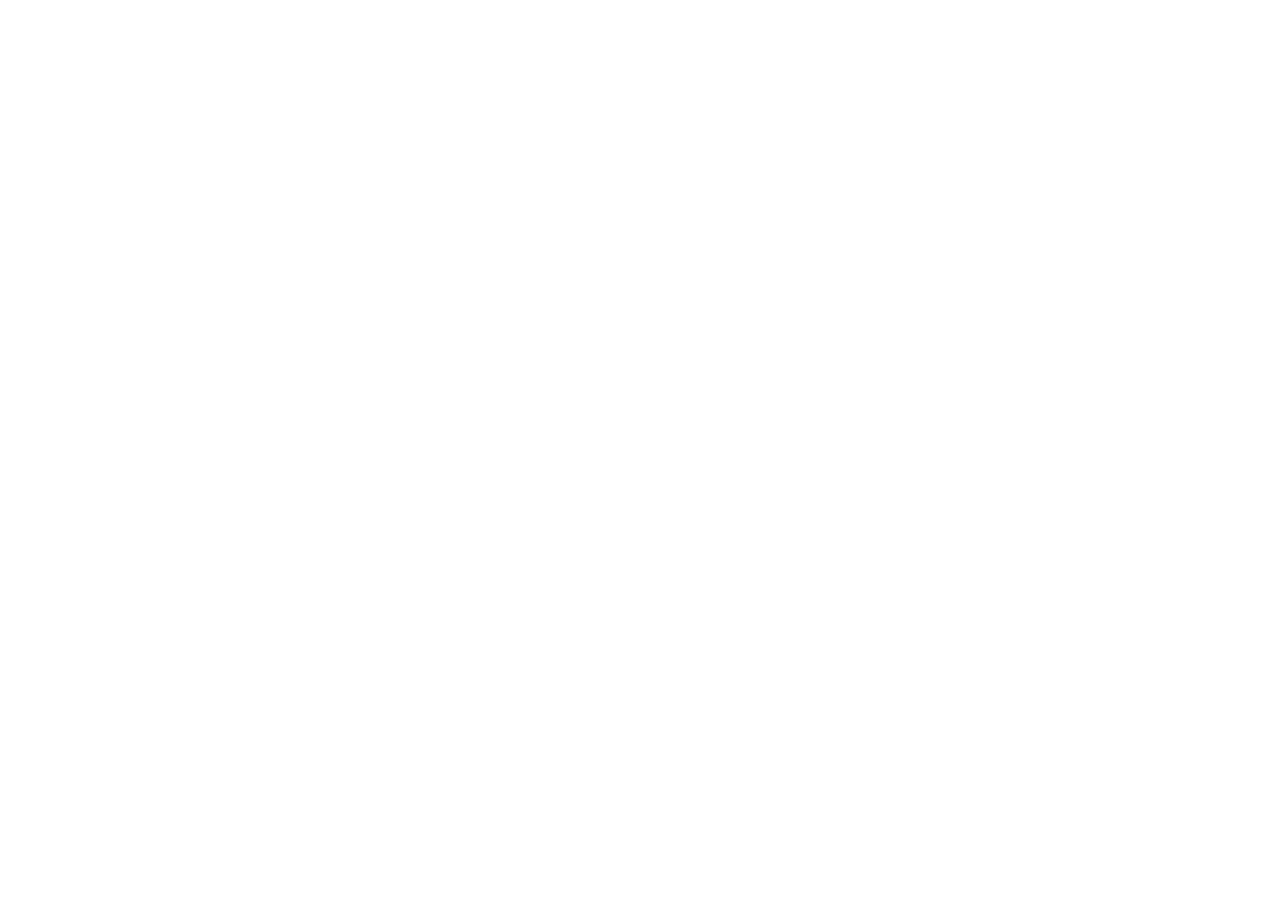
==== decks.html @ 9e34f704 "Add basic home page to test search functionality" ====
<!DOCTYPE html>
<html lang="en">
<head>
    <meta charset="UTF-8">
    <meta name="viewport" content="width=device-width, initial-scale=1.0">
    <title>Deckbuilder - My decks</title>
</head>
<body>
    
</body>
</html>
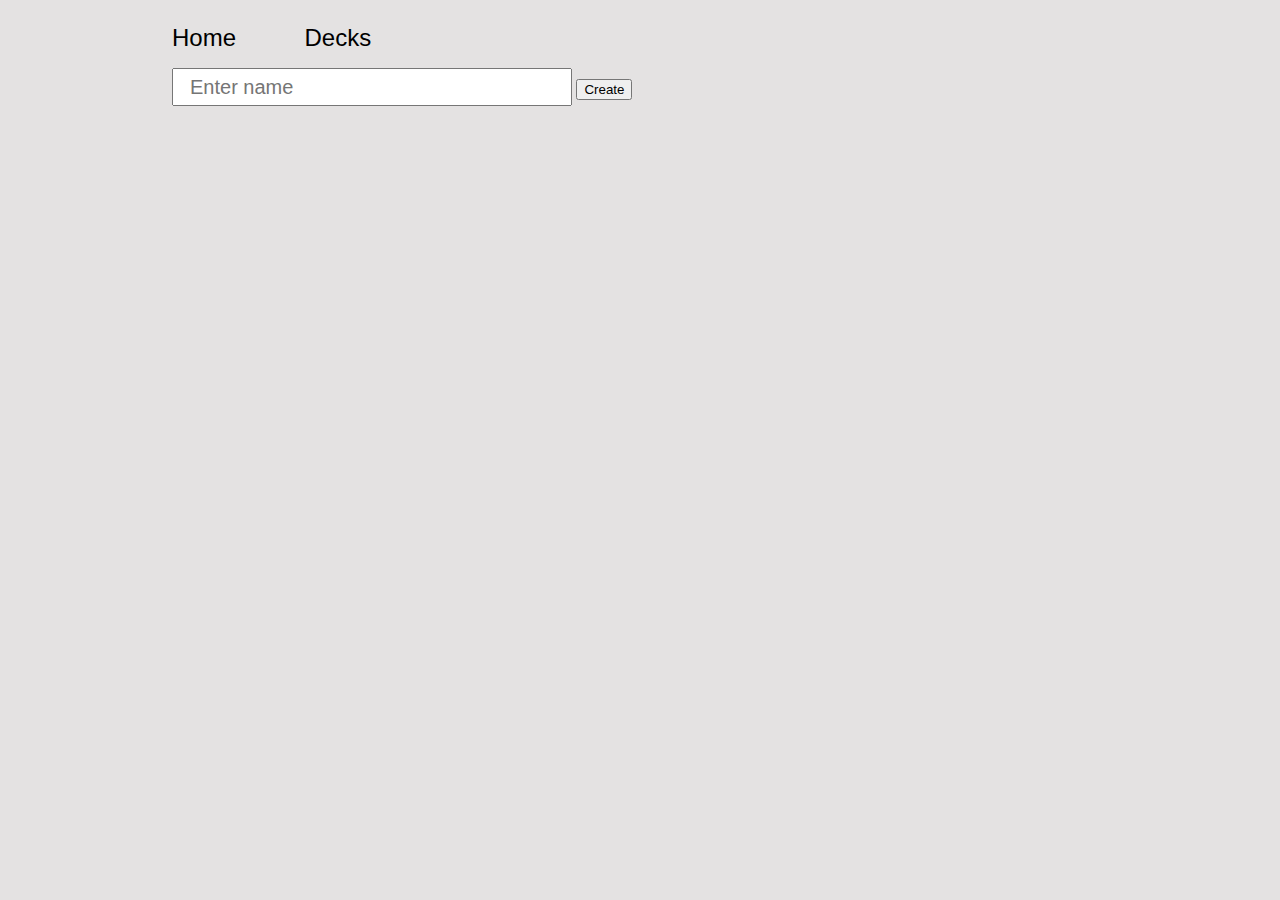
==== commit 4f86e080: "Add interface to create decks and edit decks via search" ====
--- a/decks.html
+++ b/decks.html
@@ -4,8 +4,24 @@
     <meta charset="UTF-8">
     <meta name="viewport" content="width=device-width, initial-scale=1.0">
     <title>Deckbuilder - My decks</title>
+    <link rel="stylesheet" href="css/base.css">
+    <link rel="stylesheet" href="css/decks.css">
+    <script src="js/deck.js"></script>
+    <script src="js/decks.js"></script>
 </head>
 <body>
-    
+    <header>
+        <nav>
+            <a href="index.html">Home</a>
+            <a href="decks.html">Decks</a>
+        </nav>
+        <form class="new-deck-form">
+            <input type="text" id="card-name" placeholder="Enter name">
+            <input type="submit" value="Create">
+        </form>
+    </header>
+    <main>
+        <div class="deck-list-container"></div>
+    </main>
 </body>
 </html>--- a/css/base.css
+++ b/css/base.css
@@ -0,0 +1,100 @@
+:root{
+    font-family: 'Gill Sans', 'Gill Sans MT', Calibri, 'Trebuchet MS', sans-serif;
+}
+
+body {
+    background-color: rgb(228, 226, 226);
+}
+
+header {
+    max-width: 1000px;
+    margin: auto;
+
+    form {
+        padding: 1rem 2rem;
+        > input[type="text"] {
+            max-width: 25rem;
+            width: 100%;
+            line-height: 2rem;
+            font-size: 1.25rem;
+            padding-left: 1rem;
+            box-sizing: border-box;
+            font-family: 'Gill Sans', 'Gill Sans MT', Calibri, 'Trebuchet MS', sans-serif;
+        }
+
+        > .filter-settings{
+            > .mana-filter {
+                display: flex;
+                padding: 1rem;
+                box-sizing: border-box;
+
+                > .mana {
+                    opacity: 0.2;
+                    margin: 0.5rem;
+                    cursor: pointer;
+
+                    &:hover {
+                        opacity: 0.8;
+                    }
+
+                    &.active {
+                        opacity: 1;
+                    }
+                }
+            }
+        }
+    }
+
+    nav {
+        padding-top: 1rem;
+        a {
+            font-size: 1.5rem;
+            padding: 0 2rem 0 2rem;
+            text-decoration: none;
+            color: black;
+        }
+    }
+}
+
+.hidden {
+    display: none;
+}
+
+.mana {
+    background-image: url("../assets/mana.svg");
+    background-repeat: no-repeat;
+    background-size: auto 700%;
+    font-size: 100%;
+
+    width: 2.5em;
+    height: 2.5em;
+
+    border-radius: 50%;
+    box-shadow: 1px 0px 5px 0px rgba(0, 0, 0, 0.5);
+
+    &.white{
+        background-position: 44.4% 33.3%;
+        background-color: #F8F6D8;
+    }
+
+    &.blue{
+        background-position: 55.5% 33.3%;
+        background-color: #C1D7E9;
+    }
+
+    &.black{
+        background-position: 66.6% 33.3%;
+        background-color: #BBB1AB;
+    }
+
+    &.red{
+        background-position: 77.7% 33.3%;
+        background-color: #E49977;
+    }
+
+    &.green{
+        background-position: 88.8% 33.3%;
+        background-color: #A3C195;
+    }
+
+}--- a/css/decks.css
+++ b/css/decks.css
@@ -0,0 +1,59 @@
+main {
+    max-width: 1000px;
+    margin: auto;
+    padding: 2rem;
+
+    .deck-list-container{
+        display: flex;
+        justify-content: space-around;
+        flex-direction: column;
+
+        .deck {
+            background-color: white;
+            box-shadow: 0px 2px 5px 2px rgba(0, 0, 0, 0.2);
+            padding: 0.5rem 1rem 1rem 1rem;
+            margin: 1rem;
+
+            .deck-heading{
+                display: flex;
+                align-items: center;
+
+                h3 {
+                    display: inline-block;
+                }
+
+                .color-identity-container{
+                    .color-identity{
+                        display: flex;
+
+                        .mana{
+                            margin-right: 0.5rem;
+                            width: 2rem;
+                            height: 2rem;
+                        }
+                        
+                    }
+                }
+            }
+
+            .color-count {
+                display: flex;
+
+                > * {
+                    display: flex;
+                    align-items: center;
+                    margin-right: 1rem;
+
+                    .mana {
+                        width: 1.5rem;
+                        height: 1.5rem;
+                    }
+
+                    p {
+                        margin-right: 0.2rem;
+                    }
+                }
+            }
+        }
+    }
+}